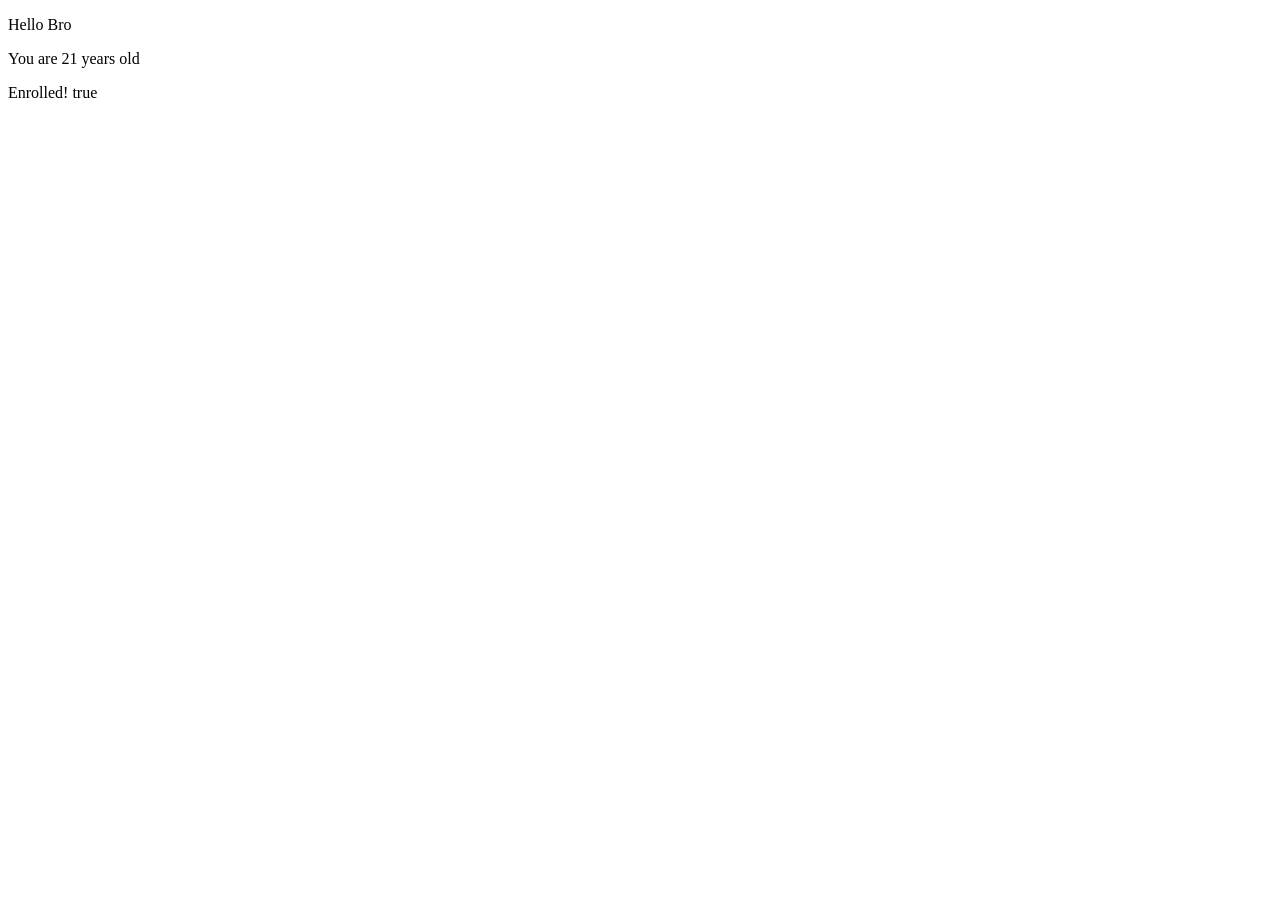
==== website/index.html @ d2ff5961 "commit first exercise with JS" ====
<!DOCTYPE html>
<html lang="en">
<head>
    <meta charset="UTF-8">
    <meta name="viewport" content="width=device-width, initial-scale=1.0">
    <title>Vamos</title>
    <link rel="stylesheet" href="style.css">
</head>
<body>
    <p id="p1"></p>
    <p id="p2"></p>
    <p id="p3"></p>
    <script src="index.js"></script>
</body>
</html>
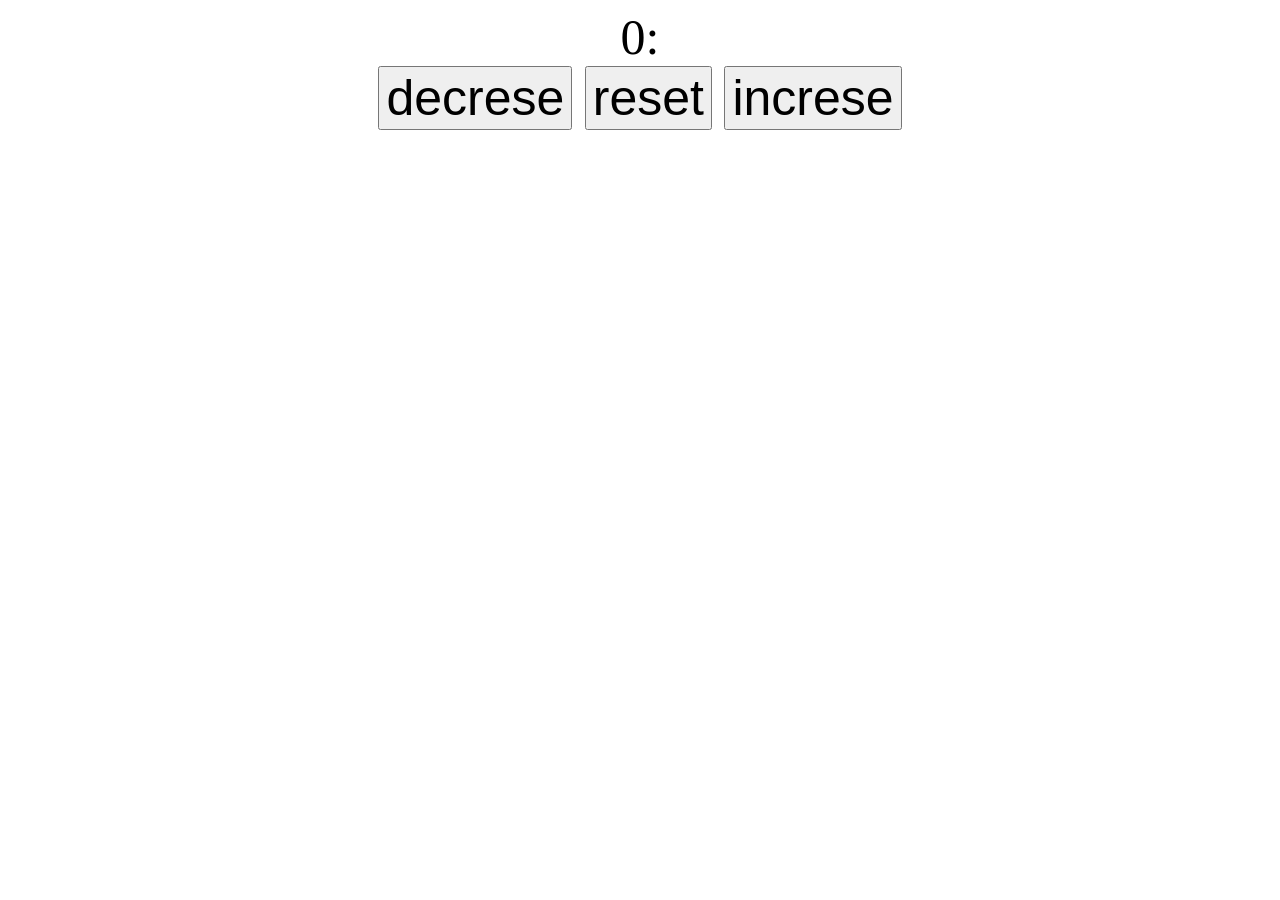
==== commit a83d0694: "added a counter" ====
--- a/website/index.html
+++ b/website/index.html
@@ -7,9 +7,14 @@
     <link rel="stylesheet" href="style.css">
 </head>
 <body>
-    <p id="p1"></p>
-    <p id="p2"></p>
-    <p id="p3"></p>
+    
+    <label id="countLabel">0:</label> <br>
+    <button id="decreaseBtn">decrese</button>
+    <button id="resetBtn">reset</button>
+    <button id="increaseBtn">increse</button> <br>
+    <label id="celebrate"></label>
+    
+    
     <script src="index.js"></script>
 </body>
 </html>
--- a/website/style.css
+++ b/website/style.css
@@ -0,0 +1,5 @@
+*{
+    
+    text-align: center;
+    font-size: 50px;
+}
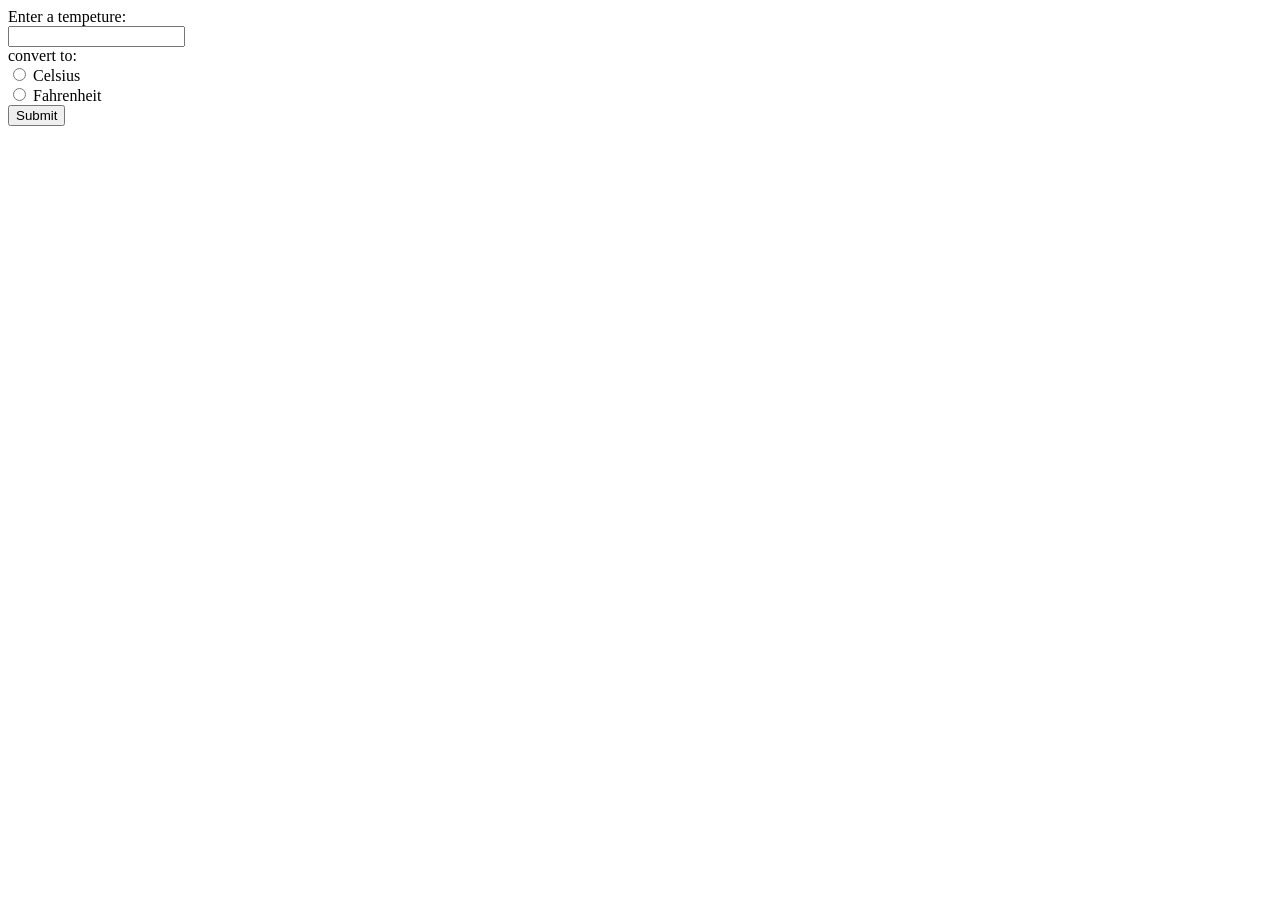
==== commit ed4ffada: "added a temperture conversion" ====
--- a/website/index.html
+++ b/website/index.html
@@ -3,18 +3,30 @@
 <head>
     <meta charset="UTF-8">
     <meta name="viewport" content="width=device-width, initial-scale=1.0">
-    <title>Vamos</title>
+    <title>Temperture</title>
     <link rel="stylesheet" href="style.css">
 </head>
 <body>
+    <!--<h1>Guessing game</h1>
+    <p>Enter a # between 1 - 10 </p>
     
-    <label id="countLabel">0:</label> <br>
-    <button id="decreaseBtn">decrese</button>
-    <button id="resetBtn">reset</button>
-    <button id="increaseBtn">increse</button> <br>
-    <label id="celebrate"></label>
+    <input id="guessBox">
+    <button id="submitBtn">Submit</button>
+    <label id=""></label>
+    !-->
+
+    <label id="myLabel">Enter a tempeture:</label> <br>
+    <input type="text" id="textBox"> <br>
+    <label>convert to:</label> <br>
     
-    
+    <input type="radio" id="cButton" name="unit" >
+    <label>Celsius</label> <br>
+    <input type="radio" id="fButton" name="unit" >
+    <label>Fahrenheit</label> <br>
+    <button id="submitButton">Submit</button> <br>
+    <label id="tempLabel"></label>
+
+
     <script src="index.js"></script>
 </body>
 </html>
--- a/website/style.css
+++ b/website/style.css
@@ -1,5 +1,7 @@
-*{
+/*{
     
     text-align: center;
     font-size: 50px;
-}+    background-image: linear-gradient(to left, #774FC2, #E380B6, #E13A66);
+}*/
+
